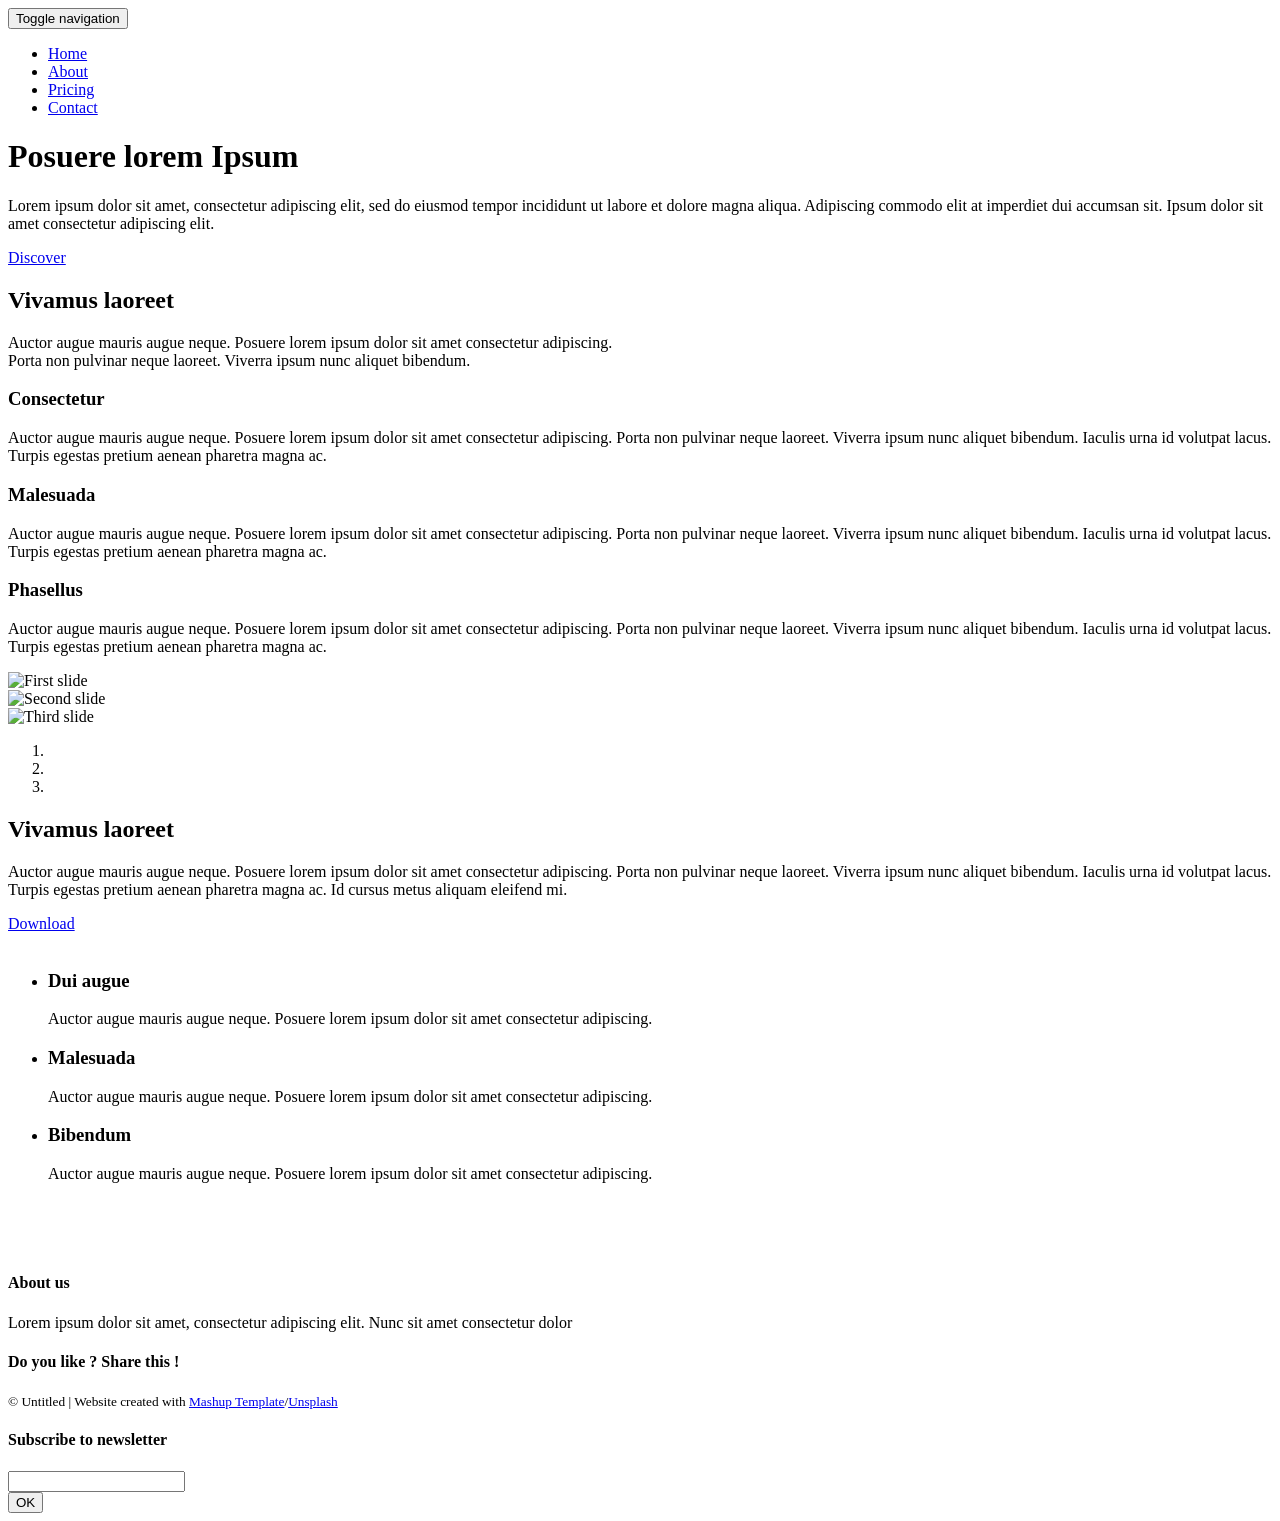
==== templates/index.html @ b899a3d8 "Initial load to Git" ====
<!DOCTYPE html>
<html lang="en">

<head>
  <meta charset="UTF-8">
  <meta content="IE=edge" http-equiv="X-UA-Compatible">
  <meta content="width=device-width,initial-scale=1" name="viewport">
  <meta content="description" name="description">
  <meta name="google" content="notranslate" />
  <meta content="Mashup templates have been developped by Orson.io team" name="author">

  <!-- Disable tap highlight on IE -->
  <meta name="msapplication-tap-highlight" content="no">
  
  <link href="./static/assets/apple-touch-icon.png" rel="apple-touch-icon">
  <!--<link rel="shortcut icon" href="{{ url_for('static', filename='favicon.ico') }}">-->
  <link href="./static/assets/favicon.ico" rel="icon">

 

  <title>Title page</title>  

<link href="./static/main.a3f694c0.css" rel="stylesheet"></head>

<body>

 <!-- Add your content of header -->
<header>
  <nav class="navbar  navbar-fixed-top navbar-default">
    <div class="container">
      <div class="navbar-header">
        <button type="button" class="navbar-toggle uarr collapsed" data-toggle="collapse" data-target="#navbar-collapse-uarr">
          <span class="sr-only">Toggle navigation</span>
          <span class="icon-bar"></span>
          <span class="icon-bar"></span>
          <span class="icon-bar"></span>
        </button>
        <a class="navbar-brand" href="./index.html" title="">
          <img src="./static/assets/images/mashuptemplate.svg" class="navbar-logo-img" alt="">
        </a>
      </div>

      <div class="collapse navbar-collapse" id="navbar-collapse-uarr">
        <ul class="nav navbar-nav navbar-right">
          <li><a href="./" title="" class="active">Home</a></li>
          <li><a href="./about.html" title=""> About</a></li>
          <li><a href="./pricing.html" title=""> Pricing </a></li>
          <li><a href="./contact.html" title="">Contact</a></li>
          <!--<li><a href="./components.html" title="">Components</a></li>-->
          <!--<li>
            <p>
              <a href="./download.html" class="btn btn-primary navbar-btn" title="">Download</a>
            </p>
          </li>-->
          
        </ul>
      </div>
    </div>
  </nav>
</header>



<div class="white-text-container background-image-container" style="background-image: url('./static/assets/images/img-home.jpg')">
    <div class="opacity"></div>
    <div class="container">
        <div class="row">
           
            <div class="col-md-6">
                <h1>Posuere lorem Ipsum</h1>
                <p>Lorem ipsum dolor sit amet, consectetur adipiscing elit, sed do eiusmod tempor incididunt ut labore
                    et dolore magna aliqua. Adipiscing commodo elit at imperdiet dui accumsan sit. Ipsum dolor sit
                    amet consectetur adipiscing elit. </p>
                 <a href="./download.html" title="" class="btn btn-lg btn-primary">Discover</a>
            </div>

        </div>
    </div>
</div>

<div class="section-container border-section-container">
    <div class="container">
            <div class="row">
                <div class="col-md-12 section-container-spacer">
                    <div class="text-center">
                        <h2>Vivamus laoreet</h2>
                        <p> Auctor augue mauris augue neque. Posuere lorem ipsum dolor sit amet consectetur adipiscing.<br> Porta non
                            pulvinar neque laoreet. Viverra ipsum nunc aliquet bibendum. </p>
                    </div>
                </div>

                <div class="col-md-4">
                    <div class="fa-container">
                        <i class="fa fa-comment-o fa-3x" aria-hidden="true"></i>
                    </div>
                    <div class="text-center">
                        <h3>Consectetur</h3>
                    </div>
                    <div>
                        <p>Auctor augue mauris augue neque. Posuere lorem ipsum dolor sit amet consectetur adipiscing. Porta
                            non pulvinar neque laoreet. Viverra ipsum nunc aliquet bibendum. Iaculis urna id volutpat lacus.
                            Turpis egestas pretium aenean pharetra magna ac.</p>
                    </div>
                </div>
                <div class="col-md-4">
                    <div class="fa-container">
                        <i class="fa fa-heart-o fa-3x" aria-hidden="true"></i>
                    </div>
                    <div class="text-center">
                        <h3>Malesuada</h3>
                    </div>
                    <div>
                        <p>Auctor augue mauris augue neque. Posuere lorem ipsum dolor sit amet consectetur adipiscing. Porta
                            non pulvinar neque laoreet. Viverra ipsum nunc aliquet bibendum. Iaculis urna id volutpat lacus.
                            Turpis egestas pretium aenean pharetra magna ac.
                        </p>
                    </div>
                </div>
                <div class="col-md-4">
                    <div class="fa-container">
                        <i class="fa fa-bell-o fa-3x" aria-hidden="true"></i>
                    </div>
                    <div class="text-center">
                        <h3>Phasellus</h3>
                    </div>
                    <div>
                        <p>Auctor augue mauris augue neque. Posuere lorem ipsum dolor sit amet consectetur adipiscing. Porta
                            non pulvinar neque laoreet. Viverra ipsum nunc aliquet bibendum. Iaculis urna id volutpat lacus.
                            Turpis egestas pretium aenean pharetra magna ac. 
                        </p>
                    </div>
                </div>

            </div>
    </div>
</div>

<div class="section-container">
    <div class="container">
            <div class="row">
                <div class="col-xs-12">


                    <div id="carouselExampleIndicators" class="carousel slide" data-ride="carousel">
                        
                        <div class="carousel-inner" role="listbox">
                            <div class="item active">
                                <img class="img-responsive" src="./static/assets/images/img-05.jpg" alt="First slide">
                            </div>
                            <div class="item">
                                <img class="img-responsive" src="./static/assets/images/img-07.jpg" alt="Second slide">
                            </div>
                            <div class="item">
                                <img class="img-responsive" src="./static/assets/images/img-05.jpg" alt="Third slide">
                            </div>
                        </div>
                        <ol class="carousel-indicators">
                            <li data-target="#carouselExampleIndicators" data-slide-to="0" class="active"></li>
                            <li data-target="#carouselExampleIndicators" data-slide-to="1"></li>
                            <li data-target="#carouselExampleIndicators" data-slide-to="2"></li>
                        </ol>
                    </div>


                </div>
            </div>
    </div>
</div>


<div class="section-container background-color-container white-text-container">
    <div class="container">
        <div class="row">
            <div class="col-xs-12">
                <div class="text-center">
                    <h2>Vivamus laoreet</h2>
                    <p> Auctor augue mauris augue neque. Posuere lorem ipsum dolor sit amet consectetur adipiscing. Porta non
                        pulvinar neque laoreet. Viverra ipsum nunc aliquet bibendum. Iaculis urna id volutpat lacus. Turpis
                        egestas pretium aenean pharetra magna ac. Id cursus metus aliquam eleifend mi. </p>
                    <a href="./download.html" title="" class="btn btn-primary btn-lg">Download</a>
                </div>
            </div>
        </div>
     </div>
 </div>

 <div class="section-container">
    <div class="container">
        <div class="row">                   
            <div class="col-md-7">
                <img class="img-responsive" src="./static/assets/images/img-06.png" alt="">
            </div>

            <div class="col-md-5">
                <ul class="features">
                    <li>
                        <h3>Dui augue</h3>
                        <p>Auctor augue mauris augue neque. Posuere lorem ipsum dolor sit amet consectetur adipiscing.
                        </p>
                    </li>
                    <li>
                        <h3>Malesuada</h3>
                        <p>Auctor augue mauris augue neque. Posuere lorem ipsum dolor sit amet consectetur adipiscing.
                        </p>
                    </li>
                    <li>
                        <h3>Bibendum</h3>
                        <p>Auctor augue mauris augue neque. Posuere lorem ipsum dolor sit amet consectetur adipiscing.
                        </p>
                    </li>
                </ul>
            </div>
        

              
            <div class="row">
                <div class="col-md-4">
                        <img class="img-responsive page-base-image" src="./static/assets/images/logo-01.png" alt="">

                </div>
                <div class="col-md-4">
                        <img class="img-responsive page-base-image" src="./static/assets/images/logo-02.png" alt="">
                </div>
                <div class="col-md-4">
                        <img class="img-responsive page-base-image" src="./static/assets/images/logo-03.png" alt="">
                </div>
            </div>
            
        </div>
    </div>
</div>






<footer>
    <div class="section-container footer-container">
        <div class="container">
            <div class="row">
                    <div class="col-md-4">
                        <h4>About us</h4>
                        <p>Lorem ipsum dolor sit amet, consectetur adipiscing elit. Nunc sit amet consectetur dolor</p>
                    </div>

                    <div class="col-md-4">
                        <h4>Do you like ? Share this !</h4>
                        <p>
                            <a href="https://facebook.com/" class="social-round-icon white-round-icon fa-icon" title="">
                            <i class="fa fa-facebook" aria-hidden="true"></i>
                          </a>
                          <a href="https://twitter.com/" class="social-round-icon white-round-icon fa-icon" title="">
                            <i class="fa fa-twitter" aria-hidden="true"></i>
                          </a>
                          <a href="https://www.linkedin.com/" class="social-round-icon white-round-icon fa-icon" title="">
                            <i class="fa fa-linkedin" aria-hidden="true"></i>
                          </a>
                        </p>
                        <p><small>© Untitled | Website created with <a href="http://www.mashup-template.com/" class="link-like-text" title="Create website with free html template">Mashup Template</a>/<a href="http://www.unsplash.com/" class="link-like-text" title="Beautiful Free Images">Unsplash</a></small></p>    
                    </div>

                    <div class="col-md-4">
                        <h4>Subscribe to newsletter</h4>
                        
                        <div class="form-group">
                            <div class="input-group">
                                <input type="text" class="form-control footer-input-text">
                                <div class="input-group-btn">
                                    <button type="button" class="btn btn-primary btn-newsletter ">OK</button>
                                </div>
                            </div>
                        </div>


                    </div>
            </div>
        </div>
    </div>
</footer>

<script>
  document.addEventListener("DOMContentLoaded", function (event) {
    navActivePage();
  });
</script>

<!-- Google Analytics: change UA-XXXXX-X to be your site's ID 

<script>
  (function (i, s, o, g, r, a, m) {
    i['GoogleAnalyticsObject'] = r; i[r] = i[r] || function () {
      (i[r].q = i[r].q || []).push(arguments)
    }, i[r].l = 1 * new Date(); a = s.createElement(o),
      m = s.getElementsByTagName(o)[0]; a.async = 1; a.src = g; m.parentNode.insertBefore(a, m)
  })(window, document, 'script', '//www.google-analytics.com/analytics.js', 'ga');
  ga('create', 'UA-XXXXX-X', 'auto');
  ga('send', 'pageview');
</script>

-->

<script type="text/javascript" src="./static/main.41beeca9.js"></script></body>

</html>
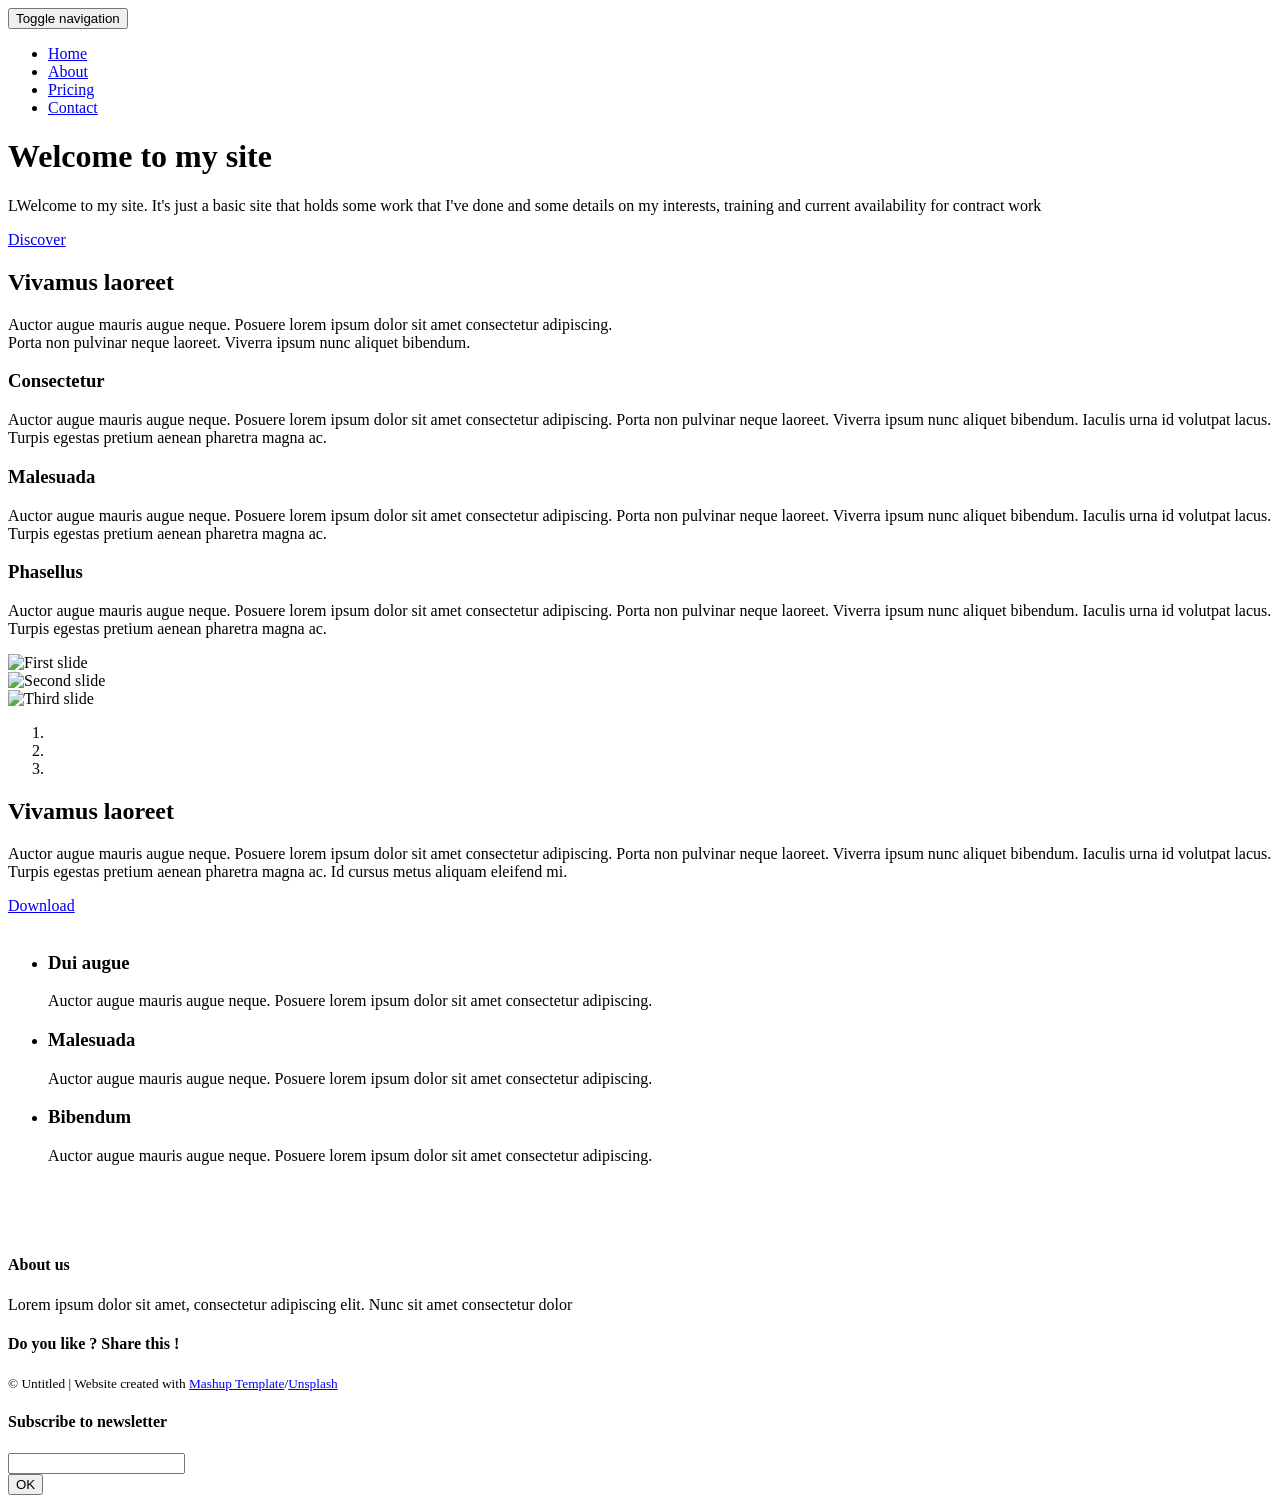
==== commit 63404c35: "Update index.html" ====
--- a/templates/index.html
+++ b/templates/index.html
@@ -67,10 +67,8 @@
         <div class="row">
            
             <div class="col-md-6">
-                <h1>Posuere lorem Ipsum</h1>
-                <p>Lorem ipsum dolor sit amet, consectetur adipiscing elit, sed do eiusmod tempor incididunt ut labore
-                    et dolore magna aliqua. Adipiscing commodo elit at imperdiet dui accumsan sit. Ipsum dolor sit
-                    amet consectetur adipiscing elit. </p>
+                <h1>Welcome to my site</h1>
+                <p>LWelcome to my site. It's just a basic site that holds some work that I've done and some details on my interests, training and current availability for contract work</p>
                  <a href="./download.html" title="" class="btn btn-lg btn-primary">Discover</a>
             </div>
 
